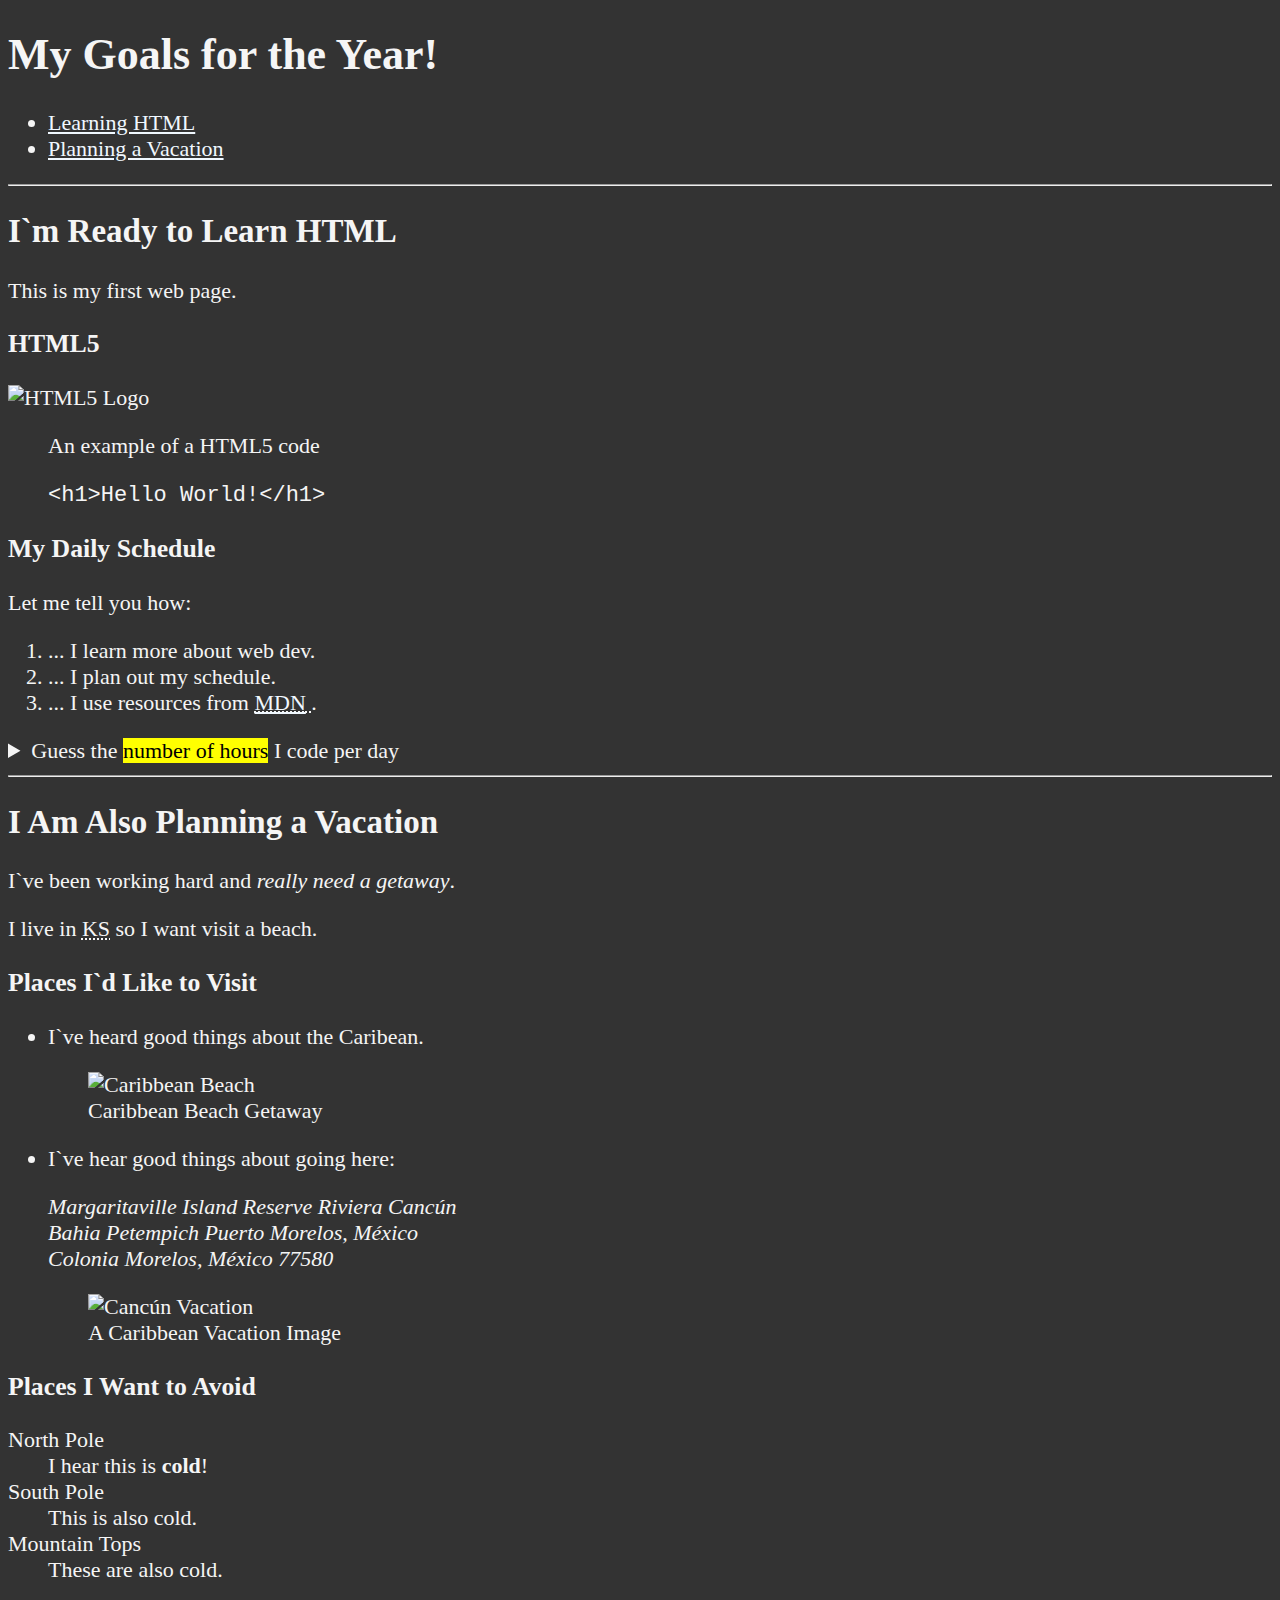
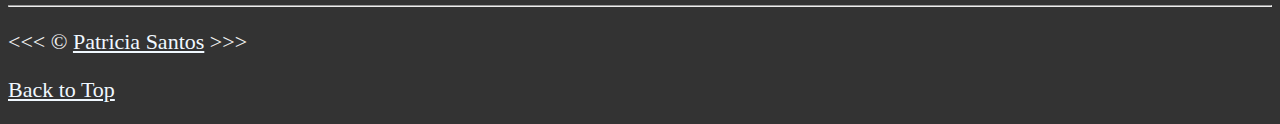
==== index.html @ 81e6ee78 "first commit" ====
<!DOCTYPE html>
<html lang="en">

<head>
    <meta charset="UTF-8">
    <meta name="author" content="Patricia Santos">
    <meta name="description" content="This page contains all the things I am learning how to create as I learn HTML.">
    <title>My Goals for the Year</title>
    <link rel="icon" href="html5.png" type="image/x-icon">
    <link rel="stylesheet" href="main.css" type="text/css">
</head>

<body>
    <header>
    <h1>My Goals for the Year!</h1> 

    
    <nav>
        <ul>
            <li>
                <a href="#html">Learning HTML</a><br></li>
                <li><a href="#vacation">Planning a Vacation</a>
            </li>
        </ul>
    </nav>
</header>

    <hr>
    <main>
    <article id="html">

    <h2>I`m Ready to Learn HTML</h2>                                                                                  
    <p>This is my first web page.</p>
    <section>
        <h3>HTML5</h3>
    <img src="img/html_logo_300x300.png" alt="HTML5 Logo" title="I am learnig HTML5" width="300" height="300">

    <figure>
        <figcaption>An example of a HTML5 code</figcaption>
        <p>
            <code>&lt;h1&gt;Hello World!&lt;/h1&gt;</code>
        </p>


    </figure>
</section>
<section>
    <h3>My Daily Schedule</h3>                                                                                  
    <p>Let me tell you how:</p>
        <ol>
        <li>... I learn more about web dev.</li>
        <li>... I plan out my schedule.</li>
        <li>... I use resources from <abbr title="Mozilla Developer Network">
            <a href="https://developer.mozilla.org/pt-BR/">MDN</a>
        </abbr>.</li>
    </ol>
    <aside>
        <details>
            <summary>Guess the <mark>number of hours</mark> I code per day</summary>
            <p>I start at <time datetime="08:00">8 am</time> and I write code for <time datetime="PT3H">3 hours</time> every morning.</p>  
        </details>
    </aside>
</section>
    </article>

    <hr>
    
    <article id="vacation">
    <h2>I Am Also Planning a Vacation</h2>                                                                                  
    <p>I`ve been working hard and <em>really need a getaway</em>.</p>
    <p>I live in <abbr title="Kansas">KS</abbr> so I want visit a beach.</p>
        <section>
    <h3>Places I`d Like to Visit</h3>
    <ul>
        <li>
            <p>I`ve heard good things about the Caribean.</p>
            <figure>
                <img src="img/caribbean.jpg" alt="Caribbean Beach" title="I want to visit a Caribbean Beach." width="400" height="225" loading="lazy">
       <figcaption>
        Caribbean Beach Getaway
       </figcaption>
    </figure>
    </li>
    <li>
        <p>I`ve hear good things about going here:</p>
    <address>
        Margaritaville Island Reserve Riviera Cancún<br>
        Bahia Petempich Puerto Morelos, México<br>
        Colonia Morelos, México 77580
    </address>
    <figure>
    <img src="img/vacation.jpg" alt="Cancún Vacation" title="It`s 5 o`Clock Somewhere!" width="400" height="267" loading="lazy">
    <figcaption>
        A Caribbean Vacation Image
    </figcaption>
</figure>
 </li>
</ul> 
</section>
    <!-- TODO: Add more places-->
    <section>
    <h3>Places I Want to Avoid</h3>                                                                     <dl>
      <dt>North Pole</dt>
      <dd>I hear this is <strong>cold</strong>!</dd>
      
      <dt>South Pole</dt>
      <dd>This is also cold.</dd>

      <dt>Mountain Tops</dt>
      <dd>These are also cold.</dd>
    </dl>
</section>
    </article>
</main>
    <hr>
    <footer>
        <p>&lt;&lt;&lt; &copy; <a href="about.html">Patricia Santos</a> &gt;&gt;&gt;</p>
    <p>
        <a href="#">Back to Top</a>
    </p>
</footer>
</body>

</html>
---- main.css ----
html {
    font-size:22px
}

body {
    background-color:#333;
    color:whitesmoke;
}

a {
    color:aliceblue;
}

a:visited {
    color:lightgrey;
}

a:hover, a:active {
    color:#eee;
}
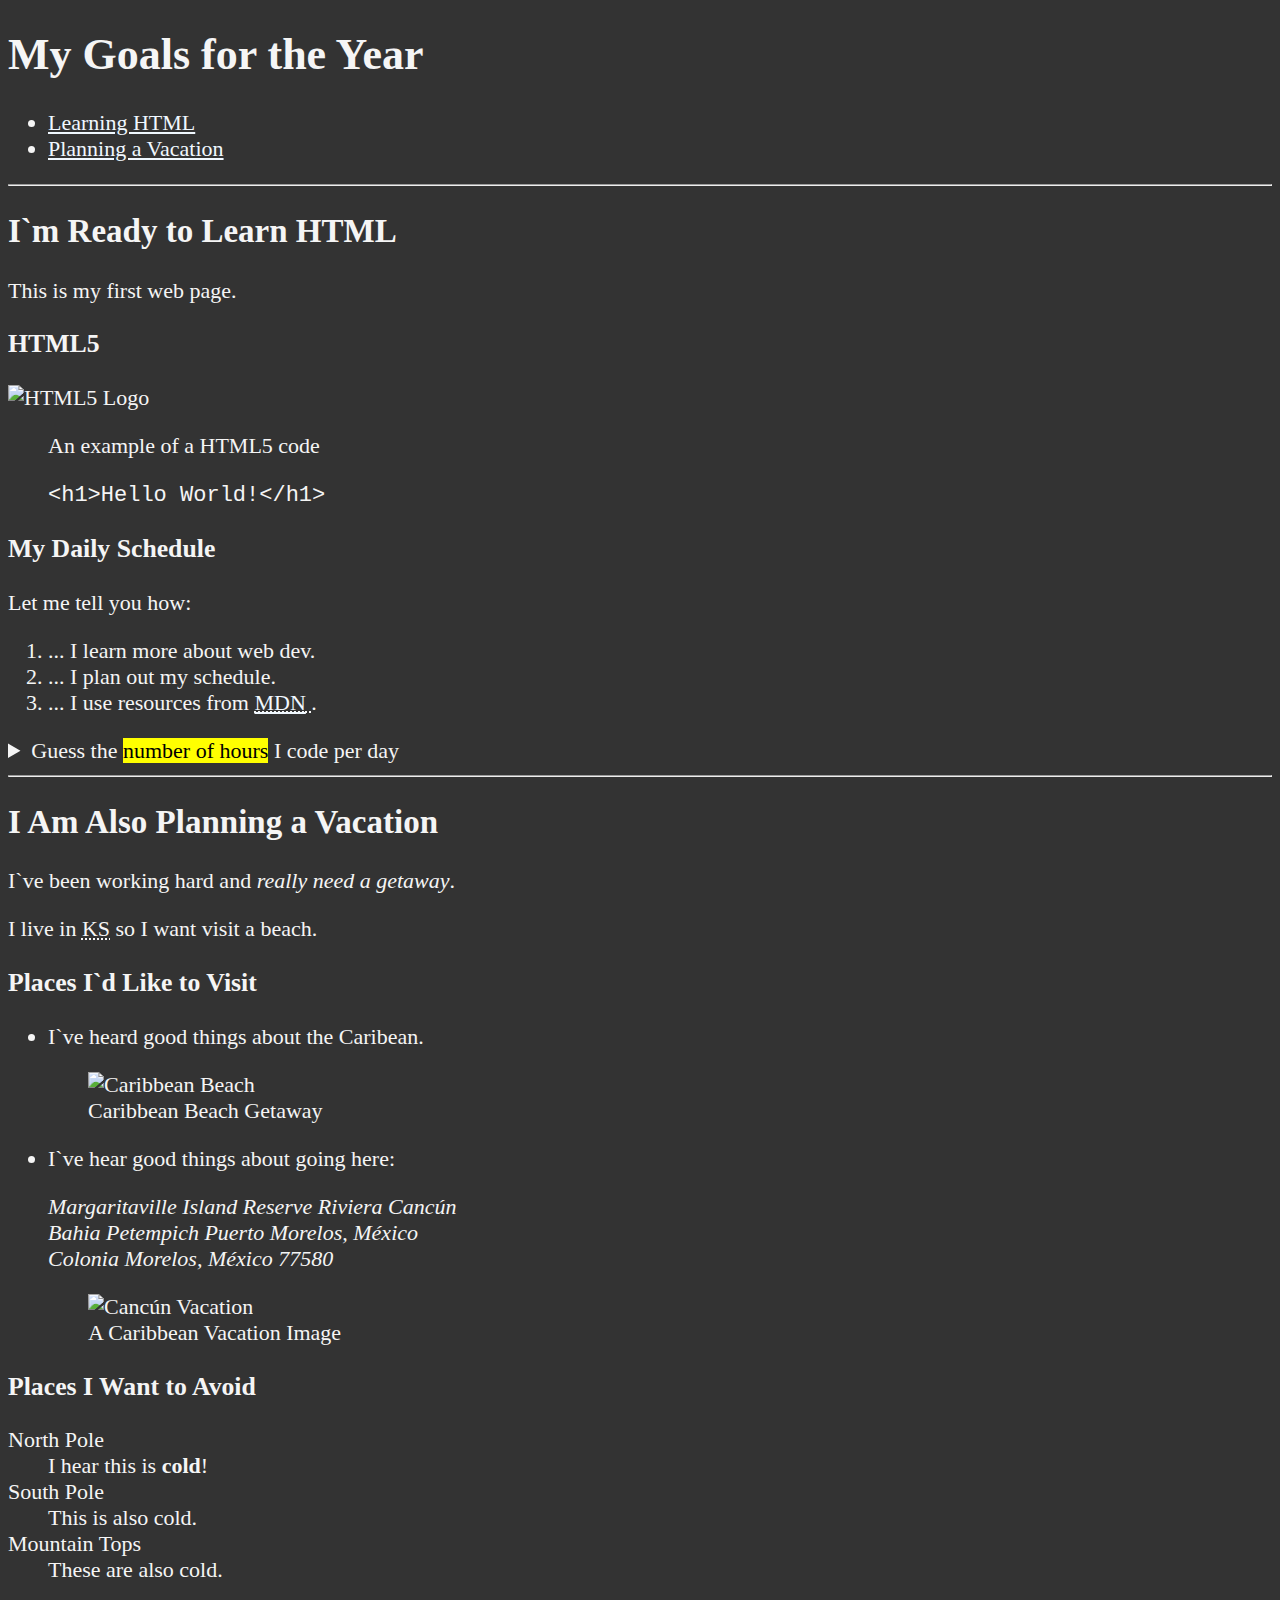
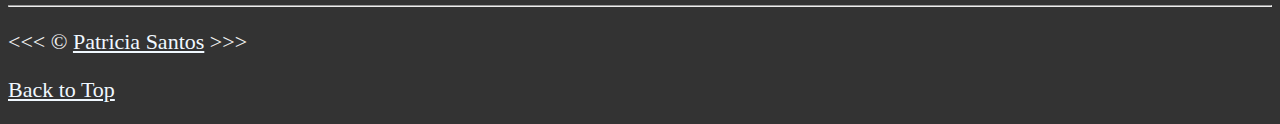
==== commit 71bc3404: "Added exclamation mark" ====
--- a/index.html
+++ b/index.html
@@ -12,7 +12,7 @@
 
 <body>
     <header>
-    <h1>My Goals for the Year!</h1> 
+    <h1>My Goals for the Year</h1> 
 
     
     <nav>
